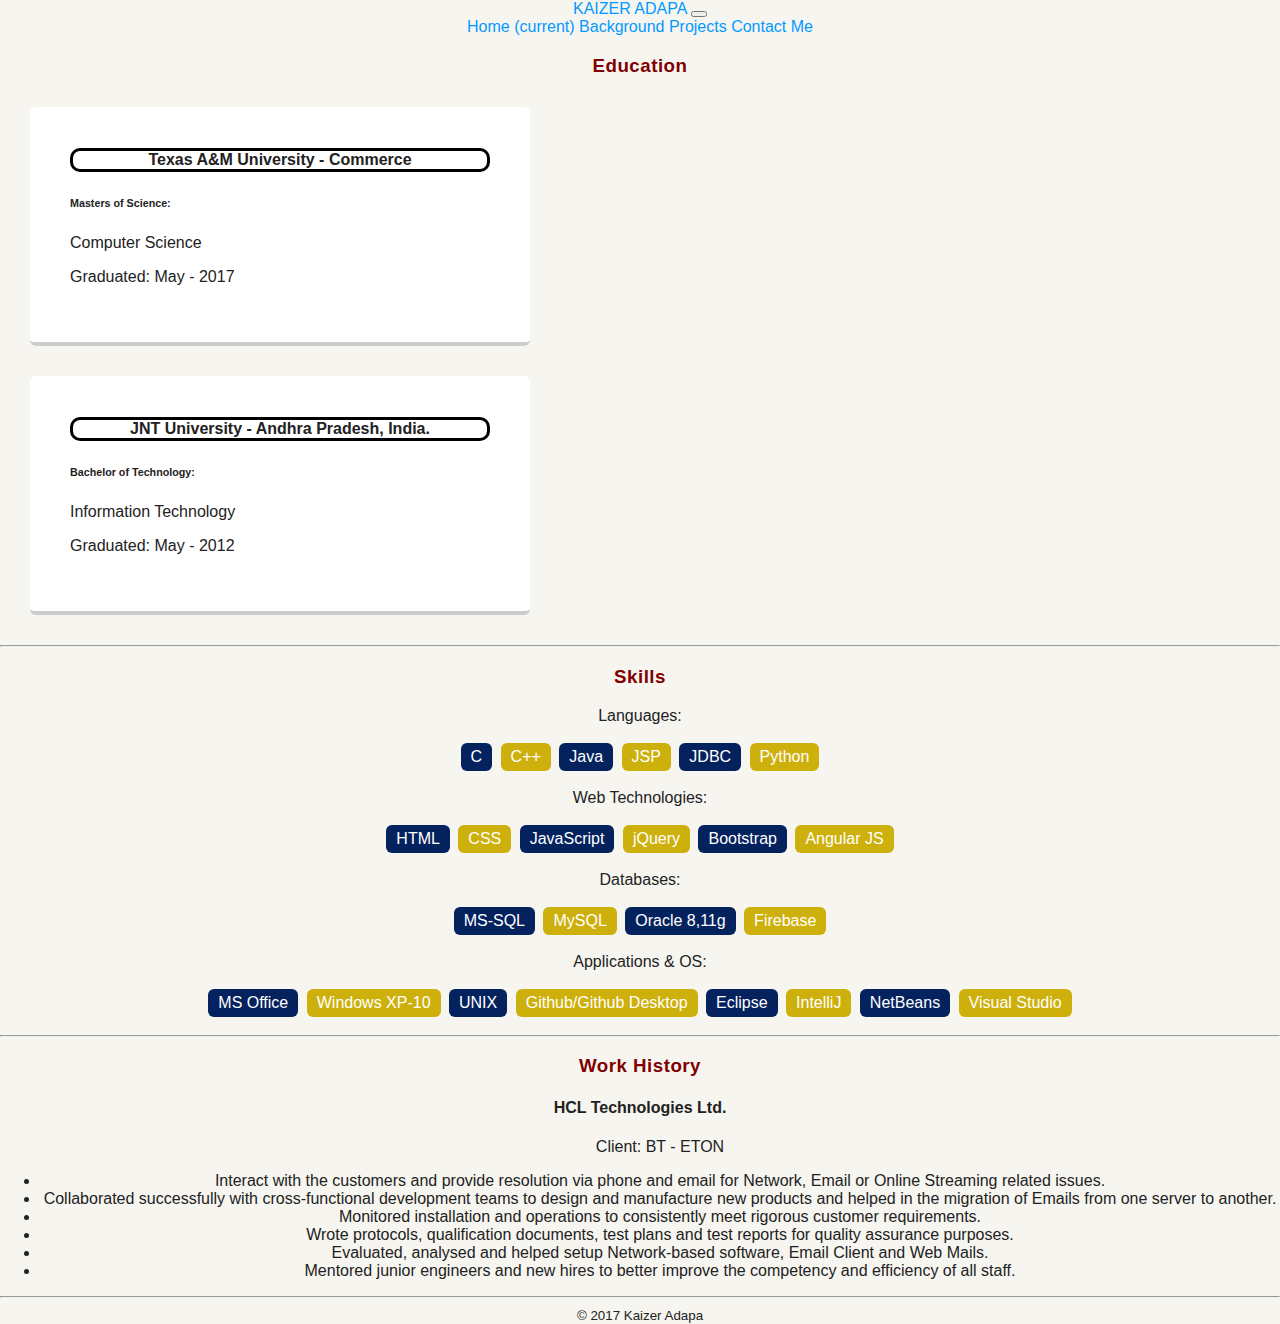
==== background.html @ f620faaa "done and done" ====
<!doctype html>
<html lang="en">
<head>
    <meta charset="utf-8">
    <meta name="viewport" content="width=device-width, initial-scale=1, shrink-to-fit=no">
    <meta name="description" content="">
    <meta name="author" content="">

    <link rel="stylesheet" href="styles.css">

    <title>Kaizer's Profile</title>

    <!-- Bootstrap core CSS -->
    <link rel="stylesheet" href="https://maxcdn.bootstrapcdn.com/bootstrap/4.0.0-beta.2/css/bootstrap.min.css" integrity="sha384-PsH8R72JQ3SOdhVi3uxftmaW6Vc51MKb0q5P2rRUpPvrszuE4W1povHYgTpBfshb" crossorigin="anonymous">

    <!-- Custom styles for this template -->
    <link href="starter-template.css" rel="stylesheet">
</head>

<body>

<nav class="navbar navbar-expand-lg navbar-dark bg-dark fixed-top ">
    <div class="container">
        <a class="navbar-brand order-1 mr-0" href="index.html">KAIZER ADAPA</a>
        <button class="navbar-toggler" type="button" data-toggle="collapse" data-target="#navbarNavAltMarkup" aria-controls="navbarNavAltMarkup" aria-expanded="false" aria-label="Toggle navigation">
            <span class="navbar-toggler-icon"></span>
        </button>
        <div class="collapse navbar-collapse" id="navbarNavAltMarkup">
            <div class="navbar-nav">
                <a class="nav-item nav-link" href="index.html">Home <span class="sr-only">(current)</span></a>
                <a class="nav-item nav-link active" href="background.html">Background</a>
                <a class="nav-item nav-link" href="projects.html">Projects</a>
                <a class="nav-item nav-link" href="contacts.html">Contact Me</a>
            </div>
        </div>
    </div>
</nav>
<div class="container pt-5 my-4">
    <h3 class="mx-auto text-center">Education</h3>
   <div class="container">
       <div class="row">
           <div class="col-sm-6">
               <div class="card">
                   <div class="card-body">
                       <h4 class="card-title">Texas A&M University - Commerce</h4>
                       <h6 class="card-subtitle mb-2 text-muted">Masters of Science:</h6>
                       <p class="card-text">Computer Science</p>
                       <p class="card-link">Graduated: May - 2017</p>
                   </div>
               </div>
           </div>
           <div class="col-sm-6">
               <div class="card">
                   <div class="card-body">
                       <h4 class="card-title">JNT University - Andhra Pradesh, India.</h4>
                       <h6 class="card-subtitle mb-2 text-muted">Bachelor of Technology:</h6>
                       <p class="card-text">Information Technology</p>
                       <p class="card-link">Graduated: May - 2012</p>
                   </div>
               </div>
           </div>
       </div>
   </div>
    <hr>
<div class="my-4">
    <h3 class="mx-auto text-center">Skills</h3>
    <p>Languages:</p>
    <ul class="skills">
        <li>C</li>
        <li>C++</li>
        <li>Java</li>
        <li>JSP</li>
        <li>JDBC</li>
        <li>Python</li>
    </ul>
    <p>Web Technologies:</p>
    <ul class="skills">
        <li>HTML</li>
        <li>CSS</li>
        <li>JavaScript</li>
        <li>jQuery</li>
        <li>Bootstrap</li>
        <li>Angular JS</li>
    </ul>
    <p>Databases:</p>
    <ul class="skills">
        <li>MS-SQL</li>
        <li>MySQL</li>
        <li>Oracle 8,11g</li>
        <li>Firebase</li>
    </ul>
    <p>Applications & OS:</p>
    <ul class="skills">
        <li>MS Office</li>
        <li>Windows XP-10</li>
        <li>UNIX</li>
        <li>Github/Github Desktop</li>
        <li>Eclipse</li>
        <li>IntelliJ</li>
        <li>NetBeans</li>
        <li>Visual Studio</li>
    </ul>
</div>

    <hr>
</div>
       <div class="jumbotron jumbotron-fluid container">
           <div class="container">
               <h3 class="display-5 mx-auto text-center">Work History</h3>
               <h4>HCL Technologies Ltd.</h4>
               <ul class="lead"><p>Client: BT - ETON</p>
               <li>Interact with the customers and provide resolution via phone and email for Network,
                   Email or Online Streaming related issues.</li>
               <li>Collaborated successfully with cross-functional development teams to design and manufacture new
                   products and helped in the migration of Emails from one server to another.</li>
               <li>Monitored installation and operations to consistently meet rigorous customer requirements.</li>
               <li>Wrote protocols, qualification documents, test plans and test reports for quality assurance purposes.</li>
               <li>Evaluated, analysed and helped setup Network-based software, Email Client and Web Mails.</li>
               <li>Mentored junior engineers and new hires to better improve the competency and efficiency of all staff.</li>
               </ul>

           </div>
       </div>

<div class="container">
    <hr>
<div class="row py-3">
<div class="col-md text-md-right">
    <small>&copy; 2017 Kaizer Adapa</small>
</div>
</div>
</div>

<!-- Bootstrap core JavaScript
================================================== -->
<!-- Placed at the end of the document so the pages load faster -->
<script src="https://code.jquery.com/jquery-3.2.1.slim.min.js" integrity="sha384-KJ3o2DKtIkvYIK3UENzmM7KCkRr/rE9/Qpg6aAZGJwFDMVNA/GpGFF93hXpG5KkN" crossorigin="anonymous"></script>
<script>window.jQuery || document.write('<script src="../../../../assets/js/vendor/jquery.min.js"><\/script>')</script>
<script src="https://code.jquery.com/jquery-3.2.1.slim.min.js" integrity="sha384-KJ3o2DKtIkvYIK3UENzmM7KCkRr/rE9/Qpg6aAZGJwFDMVNA/GpGFF93hXpG5KkN" crossorigin="anonymous"></script>
<script src="https://cdnjs.cloudflare.com/ajax/libs/popper.js/1.12.3/umd/popper.min.js" integrity="sha384-vFJXuSJphROIrBnz7yo7oB41mKfc8JzQZiCq4NCceLEaO4IHwicKwpJf9c9IpFgh" crossorigin="anonymous"></script>
<script src="https://maxcdn.bootstrapcdn.com/bootstrap/4.0.0-beta.2/js/bootstrap.min.js" integrity="sha384-alpBpkh1PFOepccYVYDB4do5UnbKysX5WZXm3XxPqe5iKTfUKjNkCk9SaVuEZflJ" crossorigin="anonymous"></script>
</body>
</html>
---- styles.css ----
/* Global Layout Set-up */
* { 
  box-sizing: border-box;
}
  
body {
  margin: 0;
  padding: 0;
  text-align: center;
  font-family: 'Roboto', sans-serif;
  color: #222;
  background: #f7f5f0;
}
/* Link Styles */

a {
  text-decoration: none;
  color: #0499ff;
}
a:hover {
  color: #6633ff;
}

/* Section Styles */

.main-nav {
  width: 100%;
  background: black;
  min-height: 30px;
  padding: 10px;
  position: fixed;
  text-align: center;
}
.nav {
  display: flex;
  justify-content: space-around;
  font-weight: 700;
  list-style-type: none;
  margin: 0 auto;
  padding: 0;
}
.nav .name {
  display: none;
}
.nav li {
  padding: 5px 10px 10px 10px;
}
.nav a {
  transition: all .5s;
}
.nav a:hover {
  color: white
}

header {
  text-align: center;
  background: url('images/anmlions.jpg') no-repeat top center ;
  background-size: cover;
  overflow: hidden;
  padding-top: 60px;
}
header {
  line-height: 1.5;
}
header .profile-image {
  margin-top: 50px;
  width: 150px;
  height: 150px;
  border-radius: 50%;
  border: 3px solid white;
  transition: all .5s;
}
header .profile-image:hover {
  transform: scale(1.5) rotate(360deg);
}
.tag {
  background-color: #efefef;
  color: black;
  padding: 10px;
  border-radius: 5px;
  display: table;
  margin: 10px auto;
} 
.location {
  background-color: #222;
  color: white;
}
.card {
  margin: 30px;
  padding: 20px 40px 40px;
  max-width: 500px;
  text-align: left;
  background: #fff;
  border-bottom: 4px solid #ccc;
  border-radius: 6px;
}
.card:hover {
  border-color: #ceb00c;
}

ul.skills {
  padding: 0;
  text-align: center;
}

body, html {
    height: 100%;
}
.bg {
    /* The image used */
    background-image: url("images/beam1.jpg");

    /* Full height */
    height: 100%;

    /* Center and scale the image nicely */
    background-position: center;
    background-repeat: no-repeat;
    background-size: cover;
    opacity: 0.6;
}

.dropdown-toggle {
  background-color : #31B0D5;
  color: white;
  padding: 10px 20px;
  border-radius: 4px;
  border-color: #46b8da;
}

#dropdownMenuButton {
  position: fixed;
  bottom: 35px;
  right: 300px;
}

.skills li {
  border-radius: 6px;
  display: inline-block;
  background: #ceb00c;
  color: white;
  padding: 5px 10px;
  margin: 2px;
}

.skills li:nth-child(odd) {
  background: #04225e;
}

footer {
  width: 100%;
  min-height: 30px;
  padding: 20px 0 40px 20px;
}

footer .copyright {
  top: -8px;
  margin-right: 20px;
  font-size: .75em;
}

footer ul {
  list-style-type: none;
  margin: 0;
  padding: 0;
}

footer ul li {
  display: inline-block;
}

a.social {
  display: inline-block;
  text-indent: -9999px;
  margin-left: 5px;
  width: 30px;
  height: 30px;
  background-size: 30px 30px;
  opacity: .5;
  transition: all .25s;
}
a.twitter {
  background-image: url(images/twitter.svg);
}
a.linkedin {
  background-image: url(images/linkedin.svg);
}
a.github {
  background-image: url(images/github.svg);
}
a.social:hover {
  opacity: 1;
}
.clearfix {
  clear: both;
}

/* Styles for larger screens */
@media screen and (min-width: 720px) {
  
  .flex {
      display: flex;
      max-width: 1200px;
      justify-content: space-around;
      margin: 0 auto;
  }

  header {
    min-height: 450px;
  }

  .nav {
    max-width: 1200px;
  }

  .nav .name {
    display: block;
    margin-right: auto;
    color: white;
  }

  main {
    padding-top: 50px;
  }

  main p {
    line-height: 1.6em;
  }

  footer {
    font-size: 1.3em;
    max-width: 1200px;
    margin: 40px auto;
  }

}

h3 {
  color: maroon;
  letter-spacing: .5px;
}

.card-title {
  text-align: center;
  border: solid black 3px;
  border-radius: 10px;
}
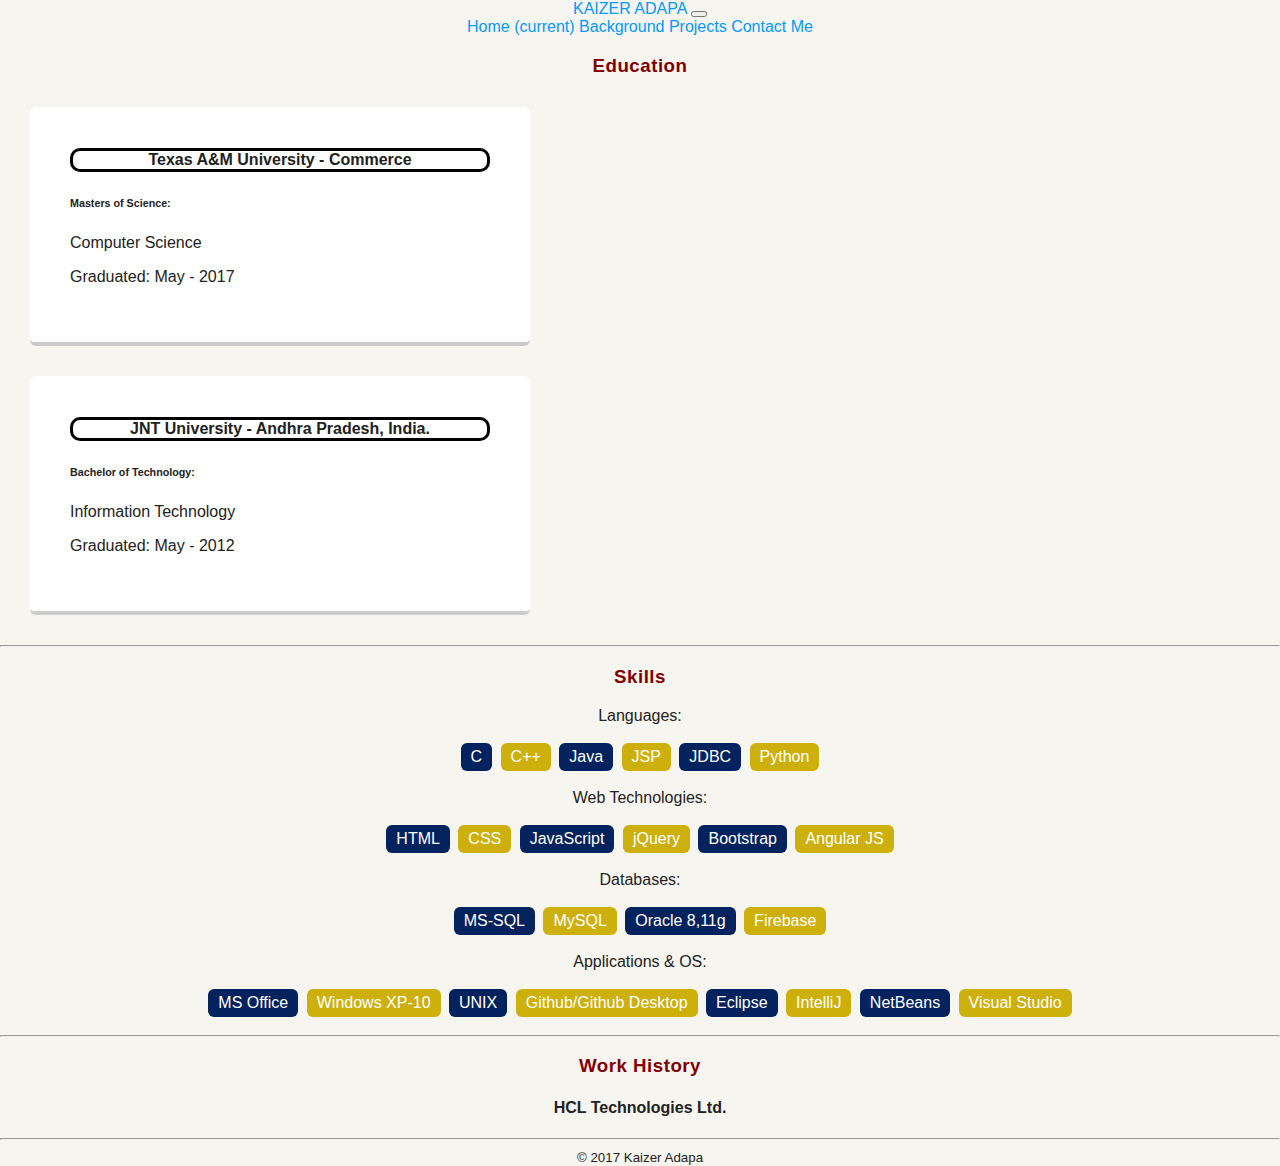
==== commit 3a1f3c85: "SLIGHT CHANGE" ====
--- a/background.html
+++ b/background.html
@@ -22,7 +22,7 @@
 
 <nav class="navbar navbar-expand-lg navbar-dark bg-dark fixed-top ">
     <div class="container">
-        <a class="navbar-brand order-1 mr-0" href="index.html">KAIZER ADAPA</a>
+        <a class="navbar-brand order-1 mr-0" href="#">KAIZER ADAPA</a>
         <button class="navbar-toggler" type="button" data-toggle="collapse" data-target="#navbarNavAltMarkup" aria-controls="navbarNavAltMarkup" aria-expanded="false" aria-label="Toggle navigation">
             <span class="navbar-toggler-icon"></span>
         </button>
@@ -109,16 +109,6 @@
            <div class="container">
                <h3 class="display-5 mx-auto text-center">Work History</h3>
                <h4>HCL Technologies Ltd.</h4>
-               <ul class="lead"><p>Client: BT - ETON</p>
-               <li>Interact with the customers and provide resolution via phone and email for Network,
-                   Email or Online Streaming related issues.</li>
-               <li>Collaborated successfully with cross-functional development teams to design and manufacture new
-                   products and helped in the migration of Emails from one server to another.</li>
-               <li>Monitored installation and operations to consistently meet rigorous customer requirements.</li>
-               <li>Wrote protocols, qualification documents, test plans and test reports for quality assurance purposes.</li>
-               <li>Evaluated, analysed and helped setup Network-based software, Email Client and Web Mails.</li>
-               <li>Mentored junior engineers and new hires to better improve the competency and efficiency of all staff.</li>
-               </ul>
 
            </div>
        </div>
--- a/styles.css
+++ b/styles.css
@@ -54,7 +54,7 @@
 
 header {
   text-align: center;
-  background: url('images/anmlions.jpg') no-repeat top center ;
+  background: url('images/anm.jpg') no-repeat top center ;
   background-size: cover;
   overflow: hidden;
   padding-top: 60px;
@@ -120,20 +120,6 @@
     opacity: 0.6;
 }
 
-.dropdown-toggle {
-  background-color : #31B0D5;
-  color: white;
-  padding: 10px 20px;
-  border-radius: 4px;
-  border-color: #46b8da;
-}
-
-#dropdownMenuButton {
-  position: fixed;
-  bottom: 35px;
-  right: 300px;
-}
-
 .skills li {
   border-radius: 6px;
   display: inline-block;
@@ -246,19 +232,35 @@
   border-radius: 10px;
 }
 
-
-
-
-
-
-
-
-
-
-
-
-
-
-
-
-
+.dropdown-toggle {
+  background-color : #31B0D5;
+  color: white;
+  padding: 10px 20px;
+  border-radius: 4px;
+  border-color: #46b8da;
+}
+
+#dropdownMenuButton {
+  position: fixed;
+  bottom: 35px;
+  right: 200px;
+}
+
+
+
+
+
+
+
+
+
+
+
+
+
+
+
+
+
+
+
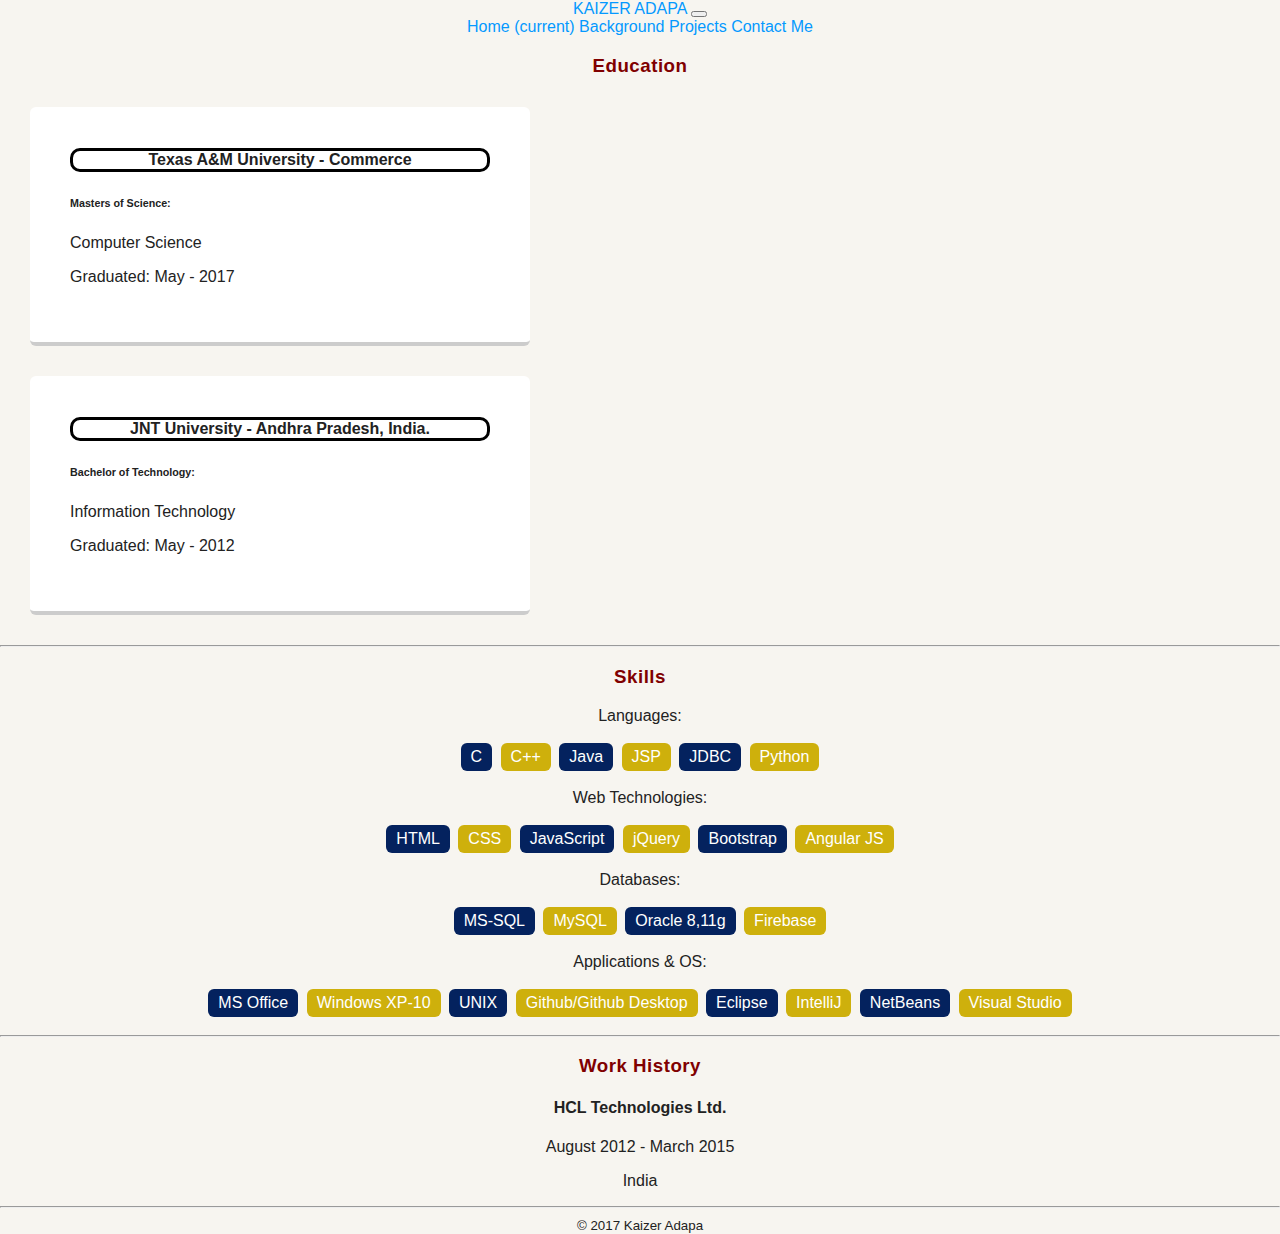
==== commit b48f32ce: "date and location" ====
--- a/background.html
+++ b/background.html
@@ -108,7 +108,9 @@
        <div class="jumbotron jumbotron-fluid container">
            <div class="container">
                <h3 class="display-5 mx-auto text-center">Work History</h3>
-               <h4>HCL Technologies Ltd.</h4>
+               <h4 class="mx-auto text-center">HCL Technologies Ltd.</h4>
+               <p class="lead mx-auto text-center">August 2012 - March 2015</p>
+               <p class="lead">India</p>
 
            </div>
        </div>
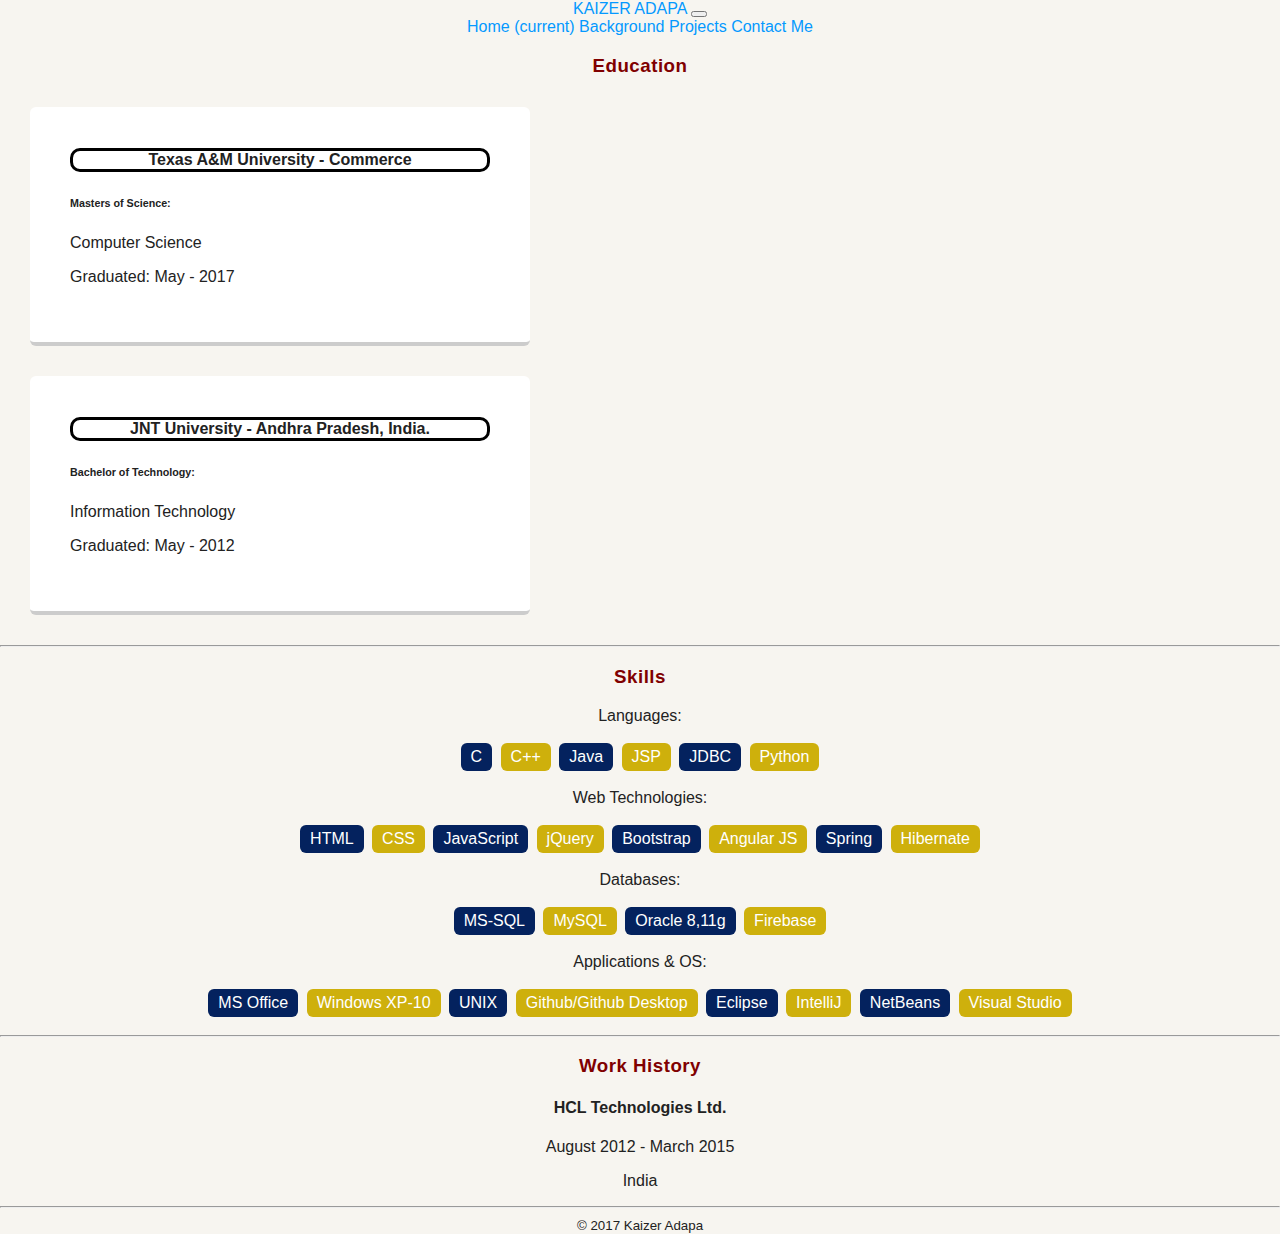
==== commit c409f10b: "technologies" ====
--- a/background.html
+++ b/background.html
@@ -82,6 +82,8 @@
         <li>jQuery</li>
         <li>Bootstrap</li>
         <li>Angular JS</li>
+        <li>Spring</li>
+        <li>Hibernate</li>
     </ul>
     <p>Databases:</p>
     <ul class="skills">
@@ -110,7 +112,7 @@
                <h3 class="display-5 mx-auto text-center">Work History</h3>
                <h4 class="mx-auto text-center">HCL Technologies Ltd.</h4>
                <p class="lead mx-auto text-center">August 2012 - March 2015</p>
-               <p class="lead">India</p>
+               <p class="lead mx-auto text-cente">India</p>
 
            </div>
        </div>
